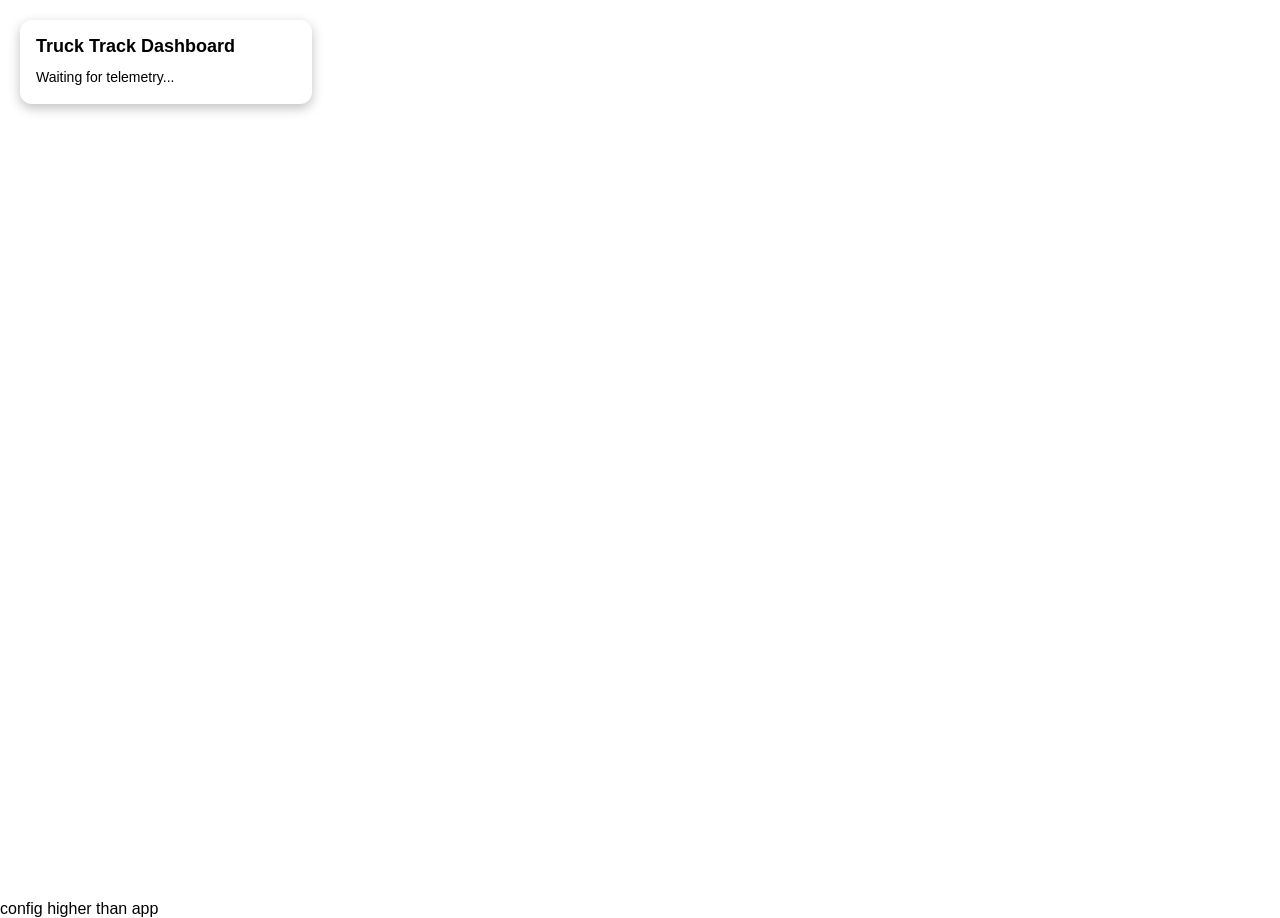
==== docs/index.html @ 658fcaa2 "feat: dockerize backend and add GitHub Pages frontend" ====
<!DOCTYPE html>
<html>

<head>
    <meta charset="utf-8" />
    <title>Truck Track Dashboard</title>

    <script src="https://api.mapbox.com/mapbox-gl-js/v3.4.0/mapbox-gl.js"></script>
    <link href="https://api.mapbox.com/mapbox-gl-js/v3.4.0/mapbox-gl.css" rel="stylesheet" />

    <link rel="stylesheet" href="style.css" />
</head>

<body>
    <div class="panel">
        <h2>Truck Track Dashboard</h2>
        <div id="truck-info">Waiting for telemetry...</div>
    </div>

    <div id="map"></div>

    <script src="config.js"></script> config higher than app
    <script src="app.js"></script>
</body>

</html>
---- docs/style.css ----
body {
  margin: 0;
  font-family: Arial, sans-serif;
}

#map {
  width: 100vw;
  height: 100vh;
}

.panel {
  position: absolute;
  top: 20px;
  left: 20px;
  background: white;
  padding: 16px;
  border-radius: 12px;
  z-index: 1;
  width: 260px;
  box-shadow: 0 4px 12px rgba(0, 0, 0, 0.25);
}

.panel h2 {
  margin: 0 0 10px;
  font-size: 18px;
}

#truck-info {
  font-size: 14px;
  line-height: 1.5;
}
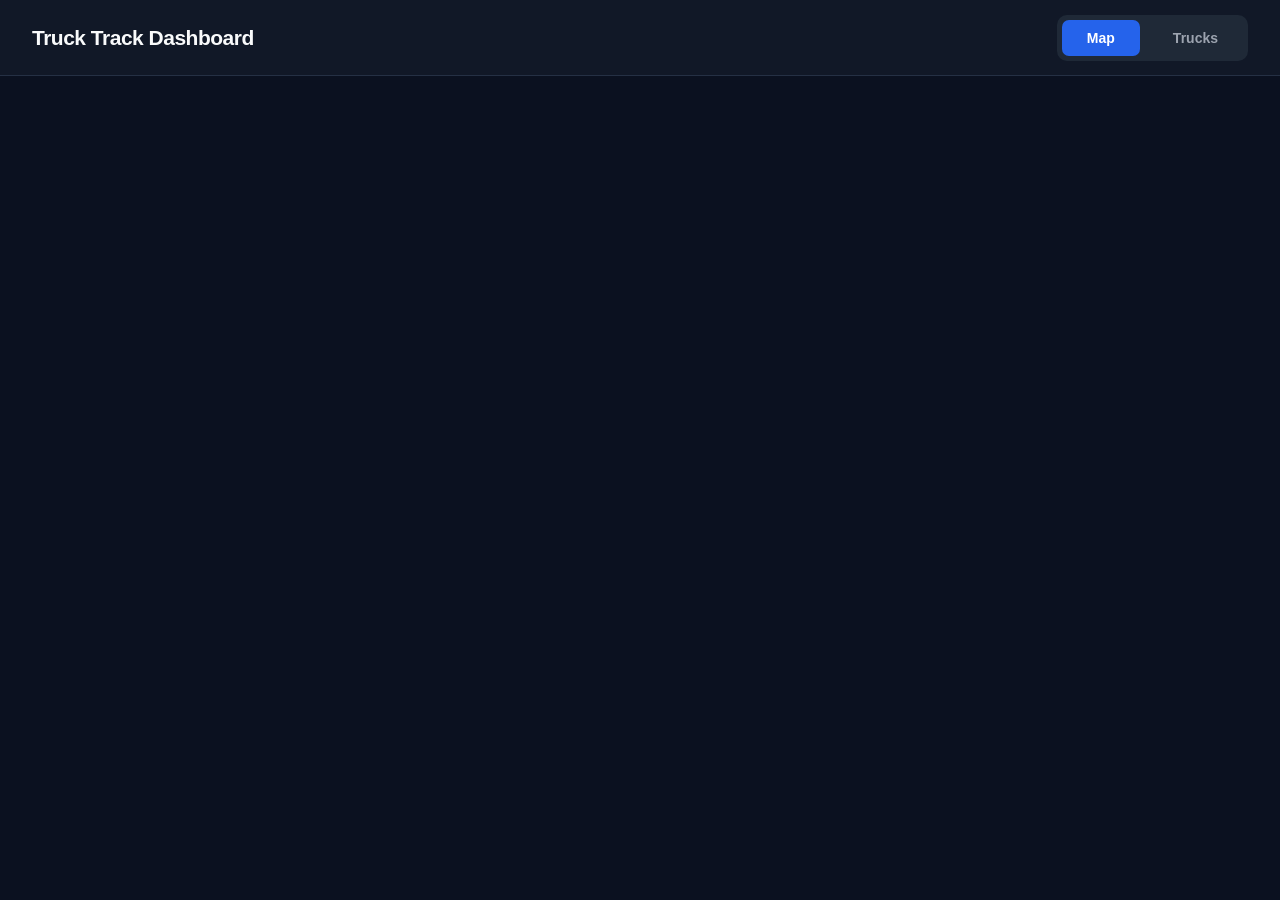
==== commit 03cc2734: "Deplay Dashboard 2.0 frontend" ====
--- a/docs/index.html
+++ b/docs/index.html
@@ -1,26 +1,102 @@
 <!DOCTYPE html>
-<html>
+<html lang="en">
 
 <head>
-    <meta charset="utf-8" />
-    <title>Truck Track Dashboard</title>
+	<meta charset="UTF-8" />
+	<meta name="viewport" content="width=device-width, initial-scale=1.0" />
+	<title>Truck Track Dashboard</title>
 
-    <script src="https://api.mapbox.com/mapbox-gl-js/v3.4.0/mapbox-gl.js"></script>
-    <link href="https://api.mapbox.com/mapbox-gl-js/v3.4.0/mapbox-gl.css" rel="stylesheet" />
-
-    <link rel="stylesheet" href="style.css" />
+	<script src="https://api.mapbox.com/mapbox-gl-js/v3.4.0/mapbox-gl.js"></script>
+	<link href="https://api.mapbox.com/mapbox-gl-js/v3.4.0/mapbox-gl.css" rel="stylesheet" />
+	<link rel="stylesheet" href="style.css" />
 </head>
 
 <body>
-    <div class="panel">
-        <h2>Truck Track Dashboard</h2>
-        <div id="truck-info">Waiting for telemetry...</div>
-    </div>
+	<div class="dashboard">
+		<header class="navbar">
+			<h1>Truck Track Dashboard</h1>
 
-    <div id="map"></div>
+			<nav class="tabs">
+				<button id="map-tab" class="tab active" type="button" onclick="switchTab('map')">
+					Map
+				</button>
 
-    <script src="config.js"></script> config higher than app
-    <script src="app.js"></script>
+				<button id="trucks-tab" class="tab" type="button" onclick="switchTab('trucks')">
+					Trucks
+				</button>
+			</nav>
+		</header>
+
+		<section id="map-page" class="page active">
+			<div id="map"></div>
+		</section>
+
+		<section id="trucks-page" class="page">
+			<div class="trucks-header">
+				<h2>Fleet Overview</h2>
+				<p>Real-time vehicle telemetry</p>
+			</div>
+
+			<div class="trucks-toolbar">
+				<input type="search" id="truck-search" placeholder="Search by Truck ID..." />
+
+				<select id="status-filter">
+					<option value="all">All statuses</option>
+					<option value="moving">Moving</option>
+					<option value="idle">Idle</option>
+					<option value="low_battery">Low battery</option>
+				</select>
+			</div>
+
+			<div class="table-container">
+				<table id="trucks-table">
+					<thead>
+						<tr>
+							<th>Truck ID</th>
+							<th>Status</th>
+							<th>Speed</th>
+							<th>Battery</th>
+							<th>Latitude</th>
+							<th>Longitude</th>
+							<th>Last Update</th>
+						</tr>
+					</thead>
+
+					<tbody id="truck-info">
+						<tr>
+							<td colspan="7">Waiting for telemetry...</td>
+						</tr>
+					</tbody>
+				</table>
+			</div>
+		</section>
+	</div>
+
+	<script src="config.js"></script>
+	<script src="app.js"></script>
+
+	<script>
+		function switchTab(tab) {
+			const mapPage = document.getElementById("map-page");
+			const trucksPage = document.getElementById("trucks-page");
+			const mapTab = document.getElementById("map-tab");
+			const trucksTab = document.getElementById("trucks-tab");
+
+			const showMap = tab === "map";
+
+			mapPage.classList.toggle("active", showMap);
+			trucksPage.classList.toggle("active", !showMap);
+
+			mapTab.classList.toggle("active", showMap);
+			trucksTab.classList.toggle("active", !showMap);
+
+			if (showMap && typeof map !== "undefined") {
+				setTimeout(() => {
+					map.resize();
+				}, 100);
+			}
+		}
+	</script>
 </body>
 
 </html>
--- a/docs/style.css
+++ b/docs/style.css
@@ -1,31 +1,295 @@
+* {
+  box-sizing: border-box;
+}
+
+html,
 body {
   margin: 0;
-  font-family: Arial, sans-serif;
+  width: 100%;
+  height: 100%;
+  font-family:
+    Inter,
+    -apple-system,
+    BlinkMacSystemFont,
+    "Segoe UI",
+    sans-serif;
+  background: #0b1120;
+  color: #e5e7eb;
+}
+
+.dashboard {
+  display: flex;
+  flex-direction: column;
+  height: 100vh;
+  height: 100dvh;
+  overflow: hidden;
+}
+
+.navbar {
+  display: flex;
+  align-items: center;
+  justify-content: space-between;
+  min-height: 76px;
+  padding: 0 32px;
+  background: #111827;
+  border-bottom: 1px solid #253044;
+  z-index: 10;
+}
+
+.navbar h1 {
+  margin: 0;
+  font-size: 21px;
+  font-weight: 700;
+  letter-spacing: -0.5px;
+  color: #f9fafb;
+}
+
+.tabs {
+  display: flex;
+  align-items: center;
+  gap: 8px;
+  padding: 5px;
+  background: #1f2937;
+  border-radius: 10px;
+}
+
+.tab {
+  border: none;
+  background: transparent;
+  color: #9ca3af;
+  padding: 10px 25px;
+  border-radius: 7px;
+  font-size: 14px;
+  font-weight: 600;
+  cursor: pointer;
+  transition: 0.2s ease;
+}
+
+.tab:hover {
+  color: #ffffff;
+  background: #374151;
+}
+
+.tab.active {
+  background: #2563eb;
+  color: #ffffff;
+}
+
+.page {
+  display: none;
+  flex: 1;
+  min-height: 0;
+}
+
+.page.active {
+  display: flex;
+  flex-direction: column;
 }
 
 #map {
-  width: 100vw;
-  height: 100vh;
-}
-
-.panel {
-  position: absolute;
-  top: 20px;
-  left: 20px;
-  background: white;
-  padding: 16px;
+  width: 100%;
+  height: 100%;
+  flex: 1;
+  min-height: 0;
+}
+
+#trucks-page {
+  padding: 32px;
+  overflow-y: auto;
+  background: #0b1120;
+}
+
+.trucks-header {
+  margin-bottom: 28px;
+}
+
+.trucks-header h2 {
+  margin: 0 0 8px;
+  font-size: 28px;
+  font-weight: 700;
+  color: #f9fafb;
+}
+
+.trucks-header p {
+  margin: 0;
+  font-size: 14px;
+  color: #94a3b8;
+}
+
+.trucks-toolbar {
+  display: flex;
+  gap: 14px;
+  margin-bottom: 22px;
+}
+
+.trucks-toolbar input,
+.trucks-toolbar select {
+  background: #1e293b;
+  border: 1px solid #334155;
+  color: #f1f5f9;
+  border-radius: 9px;
+  padding: 13px 16px;
+  font-size: 14px;
+  outline: none;
+}
+
+.trucks-toolbar input {
+  width: 340px;
+  max-width: 100%;
+}
+
+.trucks-toolbar select {
+  min-width: 175px;
+  cursor: pointer;
+}
+
+.trucks-toolbar input:focus,
+.trucks-toolbar select:focus {
+  border-color: #3b82f6;
+}
+
+.trucks-toolbar input::placeholder {
+  color: #64748b;
+}
+
+.table-container {
+  width: 100%;
+  overflow-x: auto;
+  background: #111827;
+  border: 1px solid #263244;
   border-radius: 12px;
-  z-index: 1;
-  width: 260px;
-  box-shadow: 0 4px 12px rgba(0, 0, 0, 0.25);
-}
-
-.panel h2 {
-  margin: 0 0 10px;
-  font-size: 18px;
-}
-
-#truck-info {
-  font-size: 14px;
-  line-height: 1.5;
-}+}
+
+#trucks-table {
+  width: 100%;
+  border-collapse: collapse;
+  white-space: nowrap;
+  text-align: left;
+}
+
+#trucks-table thead {
+  background: #1e293b;
+}
+
+#trucks-table th {
+  padding: 17px 20px;
+  color: #94a3b8;
+  font-size: 12px;
+  font-weight: 700;
+  text-transform: uppercase;
+  letter-spacing: 0.6px;
+}
+
+#trucks-table td {
+  padding: 17px 20px;
+  border-top: 1px solid #263244;
+  font-size: 13px;
+  color: #cbd5e1;
+}
+
+#trucks-table tbody tr {
+  transition: background 0.15s ease;
+}
+
+#trucks-table tbody tr:hover {
+  background: #1e293b;
+}
+
+.truck-id {
+  color: #60a5fa !important;
+  font-weight: 700;
+}
+
+.status-badge {
+  display: inline-flex;
+  align-items: center;
+  gap: 8px;
+  padding: 7px 11px;
+  border-radius: 7px;
+  background: #374151;
+  color: #d1d5db;
+  font-size: 12px;
+  font-weight: 600;
+}
+
+.status-dot {
+  width: 7px;
+  height: 7px;
+  border-radius: 50%;
+  background: currentColor;
+}
+
+.status-badge[data-status="moving"] {
+  background: rgba(34, 197, 94, 0.12);
+  color: #4ade80;
+}
+
+.status-badge[data-status="idle"] {
+  background: rgba(234, 179, 8, 0.12);
+  color: #facc15;
+}
+
+.status-badge[data-status="low_battery"] {
+  background: rgba(239, 68, 68, 0.12);
+  color: #f87171;
+}
+
+.empty-state {
+  text-align: center;
+  padding: 50px !important;
+  color: #94a3b8 !important;
+}
+
+.truck-popup {
+  color: #111827;
+  min-width: 180px;
+  font-size: 13px;
+}
+
+.truck-popup strong {
+  display: block;
+  font-size: 15px;
+  margin-bottom: 10px;
+}
+
+.truck-popup p {
+  margin: 5px 0;
+}
+
+@media (max-width: 768px) {
+  .navbar {
+    padding: 12px 16px;
+    min-height: 70px;
+    gap: 12px;
+  }
+
+  .navbar h1 {
+    font-size: 16px;
+  }
+
+  .tabs {
+    gap: 3px;
+  }
+
+  .tab {
+    padding: 9px 13px;
+    font-size: 12px;
+  }
+
+  #trucks-page {
+    padding: 20px 14px;
+  }
+
+  .trucks-header h2 {
+    font-size: 23px;
+  }
+
+  .trucks-toolbar {
+    flex-direction: column;
+  }
+
+  .trucks-toolbar input,
+  .trucks-toolbar select {
+    width: 100%;
+  }
+}
